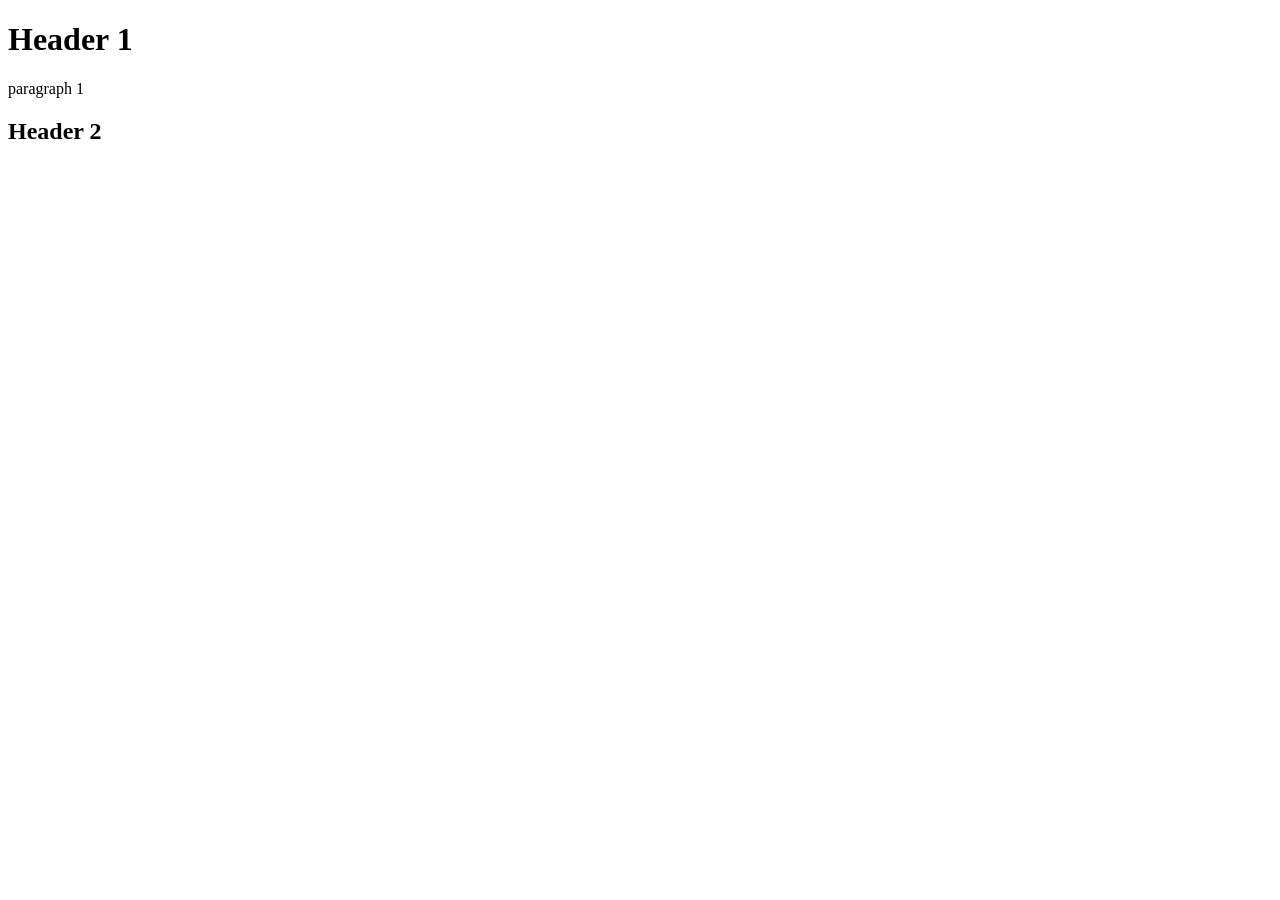
==== headings_assignment.html @ 2a6d400c "headings_assignment.html" ====
<!DOCTYPE html>
<html lang="en">

<!-- head element -->
<head>
    <meta charset="UTF-8">
    <title>IT 102 Assignment: VS Code: Headings Creation</title>
</head>

<body>

    <h1>Header 1</h1>
    <p>paragraph 1</p>

    <h2>Header 2</h2>

</body>

</html>
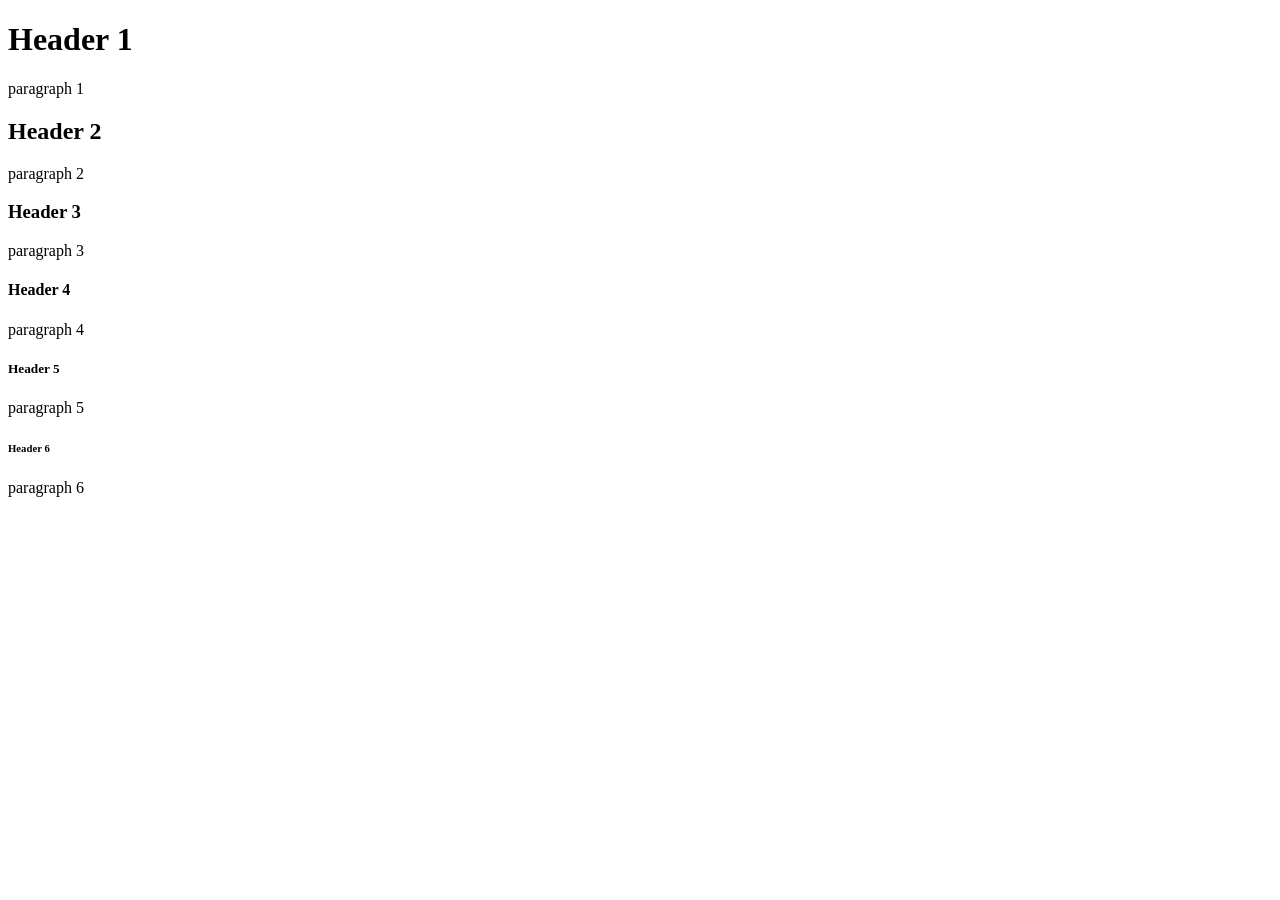
==== commit fa7edc8f: "updated html assignment with header and paragraph elements" ====
--- a/headings_assignment.html
+++ b/headings_assignment.html
@@ -7,13 +7,28 @@
     <title>IT 102 Assignment: VS Code: Headings Creation</title>
 </head>
 
+<!-- body element / content of the HTML document -->
 <body>
 
     <h1>Header 1</h1>
     <p>paragraph 1</p>
 
     <h2>Header 2</h2>
+    <p>paragraph 2</p>
 
+    <h3>Header 3</h3>
+    <p>paragraph 3</p>
+
+    <h4>Header 4</h4>
+    <p>paragraph 4</p>
+
+    <h5>Header 5</h5>
+    <p>paragraph 5</p>
+
+    <h6>Header 6</h6>
+    <p>paragraph 6</p>
+
+    
 </body>
 
 </html>
